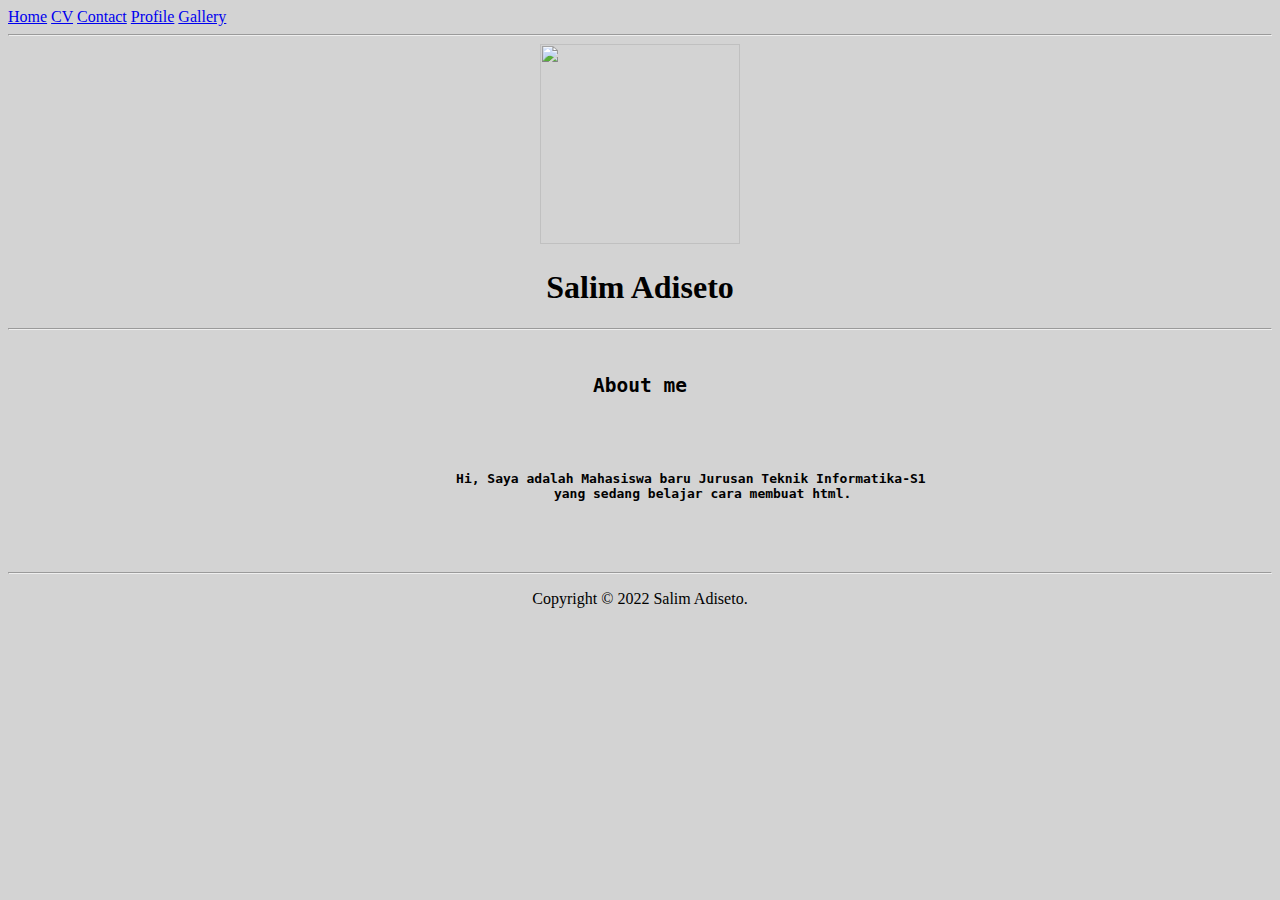
==== index.html @ f2493bd5 "Add files via upload" ====
<!DOCTYPE html>
<html lang="en">

<head>
    <meta charset="UTF-8">
    <meta name="viewport" content="width=device-width, initial-scale=1.0">
    <title>Salim Adiseto's Website</title>
    <link rel="shortcut icon" href="assets/SalimAlmet.ico" type="image/x-icon">
    <link rel="icon" href="assets/SalimAlmet.ico" type="image/x-icon">
</head>

<body bgcolor="lightgray">
    <nav>
        <a href="index.html">Home</a> 
        <a href="cv.html">CV</a> 
        <a href="contact.html">Contact</a> 
        <a href="profile.html">Profile</a>
        <a href="gallery.html">Gallery</a>
    </nav>

    <hr>

    <header style="text-align: center;">
        <img src="assets/SalimAlmet.png" width="200" height="200">
        <h1>Salim Adiseto</h1>
    </header>

    <hr>

    <pre align="center">
        <h2>About me</h2>
        <p>
            <b> Hi, Saya adalah Mahasiswa baru Jurusan Teknik Informatika-S1
                yang sedang belajar cara membuat html.</b>
        </p>
    </pre>

    <hr>
    <footer align="center">
        <p>Copyright &copy; 2022 Salim Adiseto.</p>
    </footer>
</body>
</html>
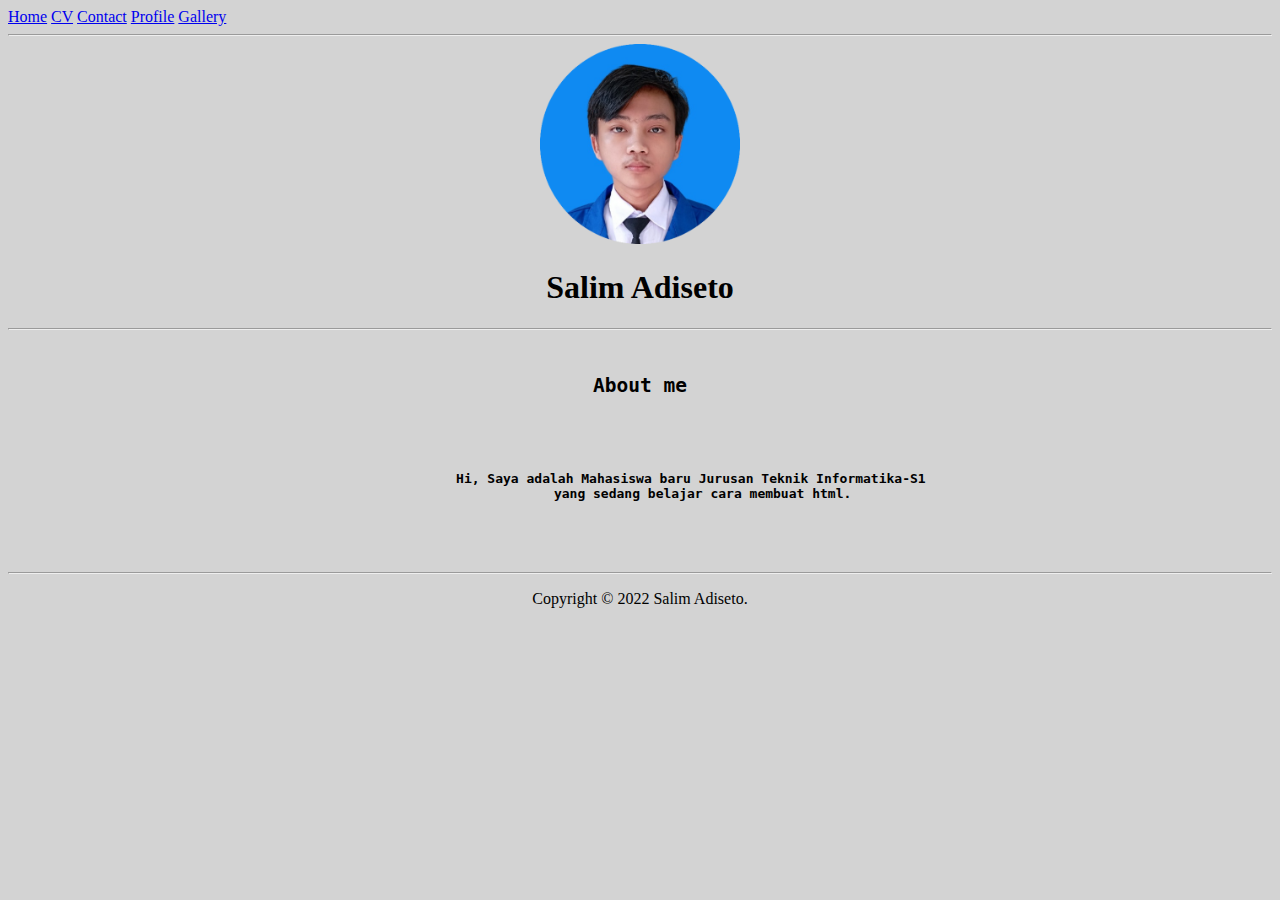
==== commit 0a1589b1: "Update index.html" ====
--- a/index.html
+++ b/index.html
@@ -6,7 +6,6 @@
     <meta name="viewport" content="width=device-width, initial-scale=1.0">
     <title>Salim Adiseto's Website</title>
     <link rel="shortcut icon" href="assets/SalimAlmet.ico" type="image/x-icon">
-    <link rel="icon" href="assets/SalimAlmet.ico" type="image/x-icon">
 </head>
 
 <body bgcolor="lightgray">
@@ -40,4 +39,4 @@
         <p>Copyright &copy; 2022 Salim Adiseto.</p>
     </footer>
 </body>
-</html>+</html>
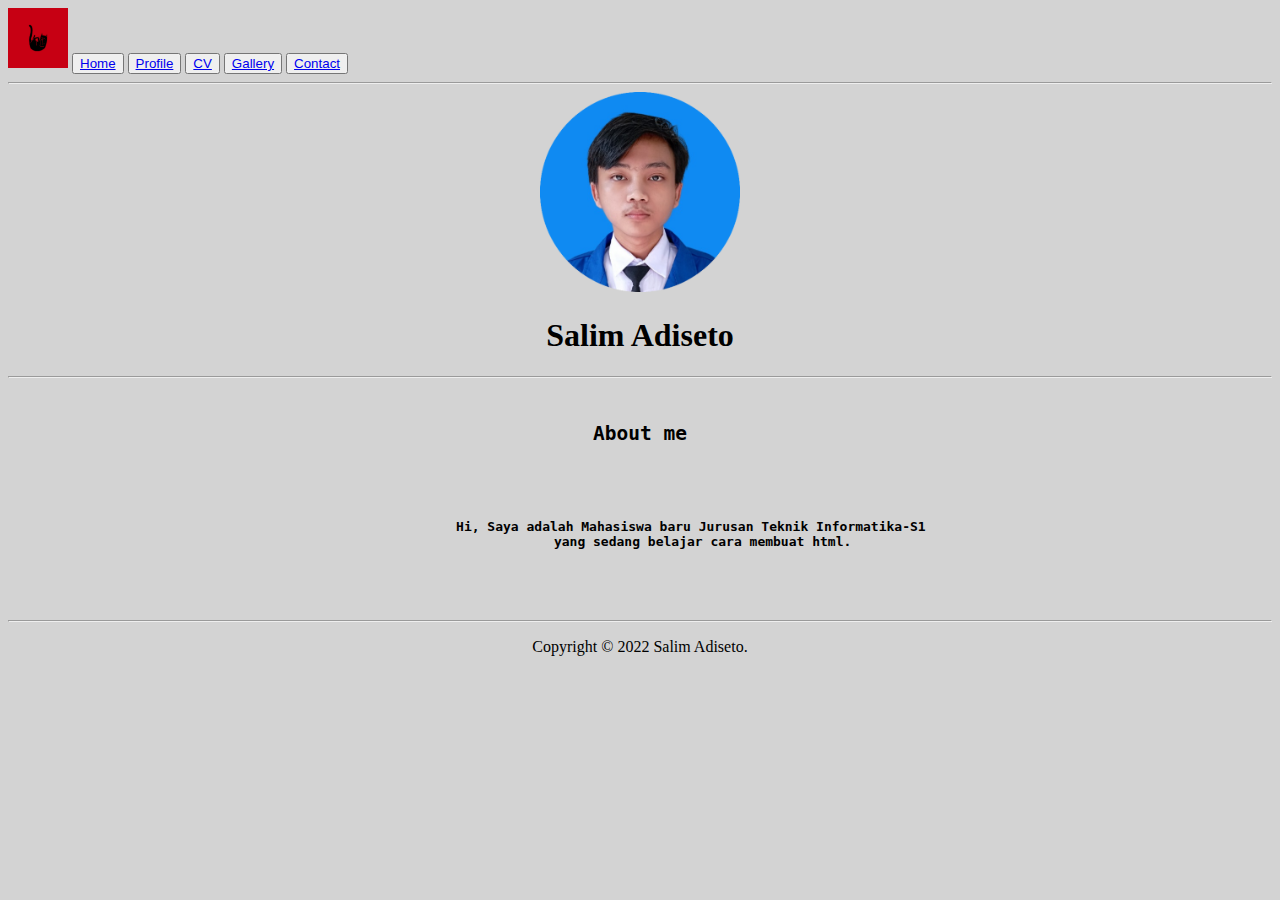
==== commit bd2fce15: "Update index.html" ====
--- a/index.html
+++ b/index.html
@@ -3,19 +3,32 @@
 
 <head>
     <meta charset="UTF-8">
-    <meta name="viewport" content="width=device-width, initial-scale=1.0">
+    <meta http-equiv="X-UA-Compatible" content="IE=edge">
+    <meta name="viewport" content="width=device-width, height=device-height, initial-scale=1">
     <title>Salim Adiseto's Website</title>
-    <link rel="shortcut icon" href="assets/SalimAlmet.ico" type="image/x-icon">
+    <link rel="shortcut icon" href="assets/PartaiKucingMerah.ico" type="image/x-icon">
+    <link rel="stylesheet" href="css/style.css">
 </head>
 
-<body bgcolor="lightgray">
-    <nav>
+<body style="background-color: lightgray;">
+    <div class="wrapper">
+        <img src="assets/PartaiKucingMerah.jpg" height="60px" alt="logo">
+    <button class="button b1">
         <a href="index.html">Home</a> 
-        <a href="cv.html">CV</a> 
-        <a href="contact.html">Contact</a> 
-        <a href="profile.html">Profile</a>
-        <a href="gallery.html">Gallery</a>
-    </nav>
+    </button>
+    <button class="button b2">
+        <a href="profile.html">Profile</a>    
+    </button>
+    <button class="button b3">
+        <a href="cv.html">CV</a>    
+    </button>
+    <button class="button b4">
+        <a href="gallery.html">Gallery</a>    
+    </button>
+    <button class="button b5">
+        <a href="contact.html">Contact</a>    
+    </button>
+    </div>
 
     <hr>
 
@@ -26,7 +39,7 @@
 
     <hr>
 
-    <pre align="center">
+    <pre style="text-align: center;">
         <h2>About me</h2>
         <p>
             <b> Hi, Saya adalah Mahasiswa baru Jurusan Teknik Informatika-S1
@@ -35,8 +48,9 @@
     </pre>
 
     <hr>
-    <footer align="center">
+    <footer style="text-align: center;">
         <p>Copyright &copy; 2022 Salim Adiseto.</p>
     </footer>
+    <script src="js/app.js"></script>
 </body>
 </html>
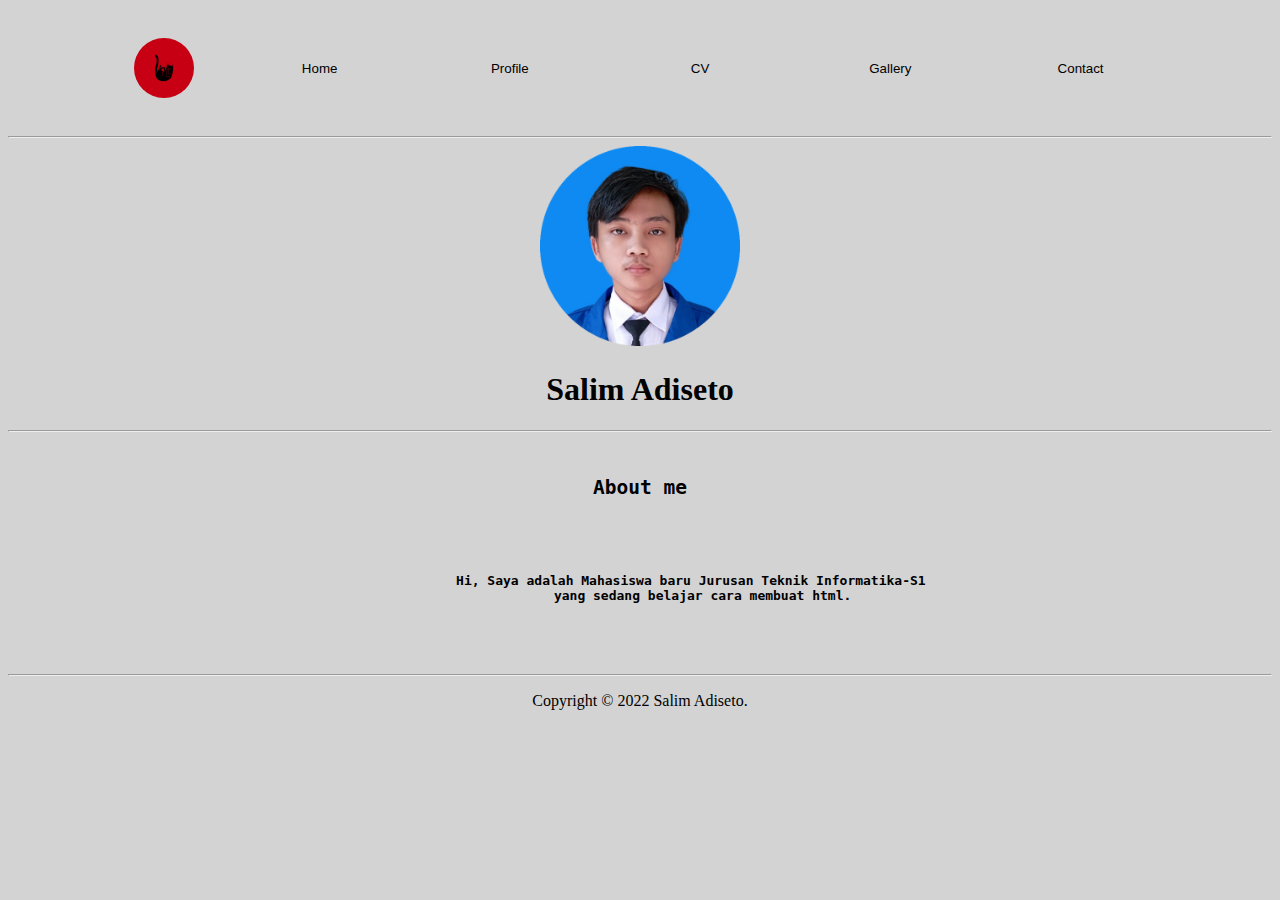
==== commit 37445fad: "Add files via upload" ====
--- a/index.html
+++ b/index.html
@@ -53,4 +53,4 @@
     </footer>
     <script src="js/app.js"></script>
 </body>
-</html>
+</html>--- a/css/style.css
+++ b/css/style.css
@@ -0,0 +1,175 @@
+
+li, a{
+    color: black;
+    text-decoration: none;
+}
+
+lia, a:hover{
+    color: darkblue;
+}
+
+.wrapper{
+    display: flex;
+    justify-content: space-between;
+    /* justify-content: flex-end; */
+    align-items: center;
+    padding: 30px 10%;
+}
+
+.wrapper img{
+    border-radius: 50%;
+}
+
+.logo{
+    cursor: pointer;
+    margin-right: auto;
+}
+
+.button {
+    width: 130px;
+    height: 40px;
+    color: #fff;
+    padding: 10px 25px;
+    font-family: 'Lato', sans-serif;
+    font-weight: 500;
+    background: transparent;
+    cursor: pointer;
+    transition: all 0.3s ease;
+    position: relative;
+    outline: none;
+  }
+
+.b1 {
+    background: lightgray;
+    border: none;
+    z-index: 1;
+}
+.b1:after {
+    position: absolute;
+    content: "";
+    width: 0;
+    height: 100%;
+    top: 0;
+    right: 0;
+    z-index: -1;
+    background-color: rgba(0,0,0,.1);
+    transition: all 0.3s ease;
+}
+.b1:hover {
+    color: #fff;
+}
+.b1:hover:after {
+    left: 0;
+    width: 100%;
+}
+.b1:active {
+    top: 2px;
+}
+
+.b2 {
+    background: lightgray;
+    border: none;
+    z-index: 1;
+}
+.b2:after {
+    position: absolute;
+    content: "";
+    width: 0;
+    height: 100%;
+    top: 0;
+    right: 0;
+    z-index: -1;
+    background-color: rgba(0,0,0,.1);
+    transition: all 0.3s ease;
+}
+.b2:hover {
+    color: #fff;
+}
+.b2:hover:after {
+    left: 0;
+    width: 100%;
+}
+.b2:active {
+    top: 2px;
+}
+
+.b3 {
+    background: lightgray;
+    border: none;
+    z-index: 1;
+}
+.b3:after {
+    position: absolute;
+    content: "";
+    width: 0;
+    height: 100%;
+    top: 0;
+    right: 0;
+    z-index: -1;
+    background-color: rgba(0,0,0,.1);
+    transition: all 0.3s ease;
+}
+.b3:hover {
+    color: #fff;
+}
+.b3:hover:after {
+    left: 0;
+    width: 100%;
+}
+.b3:active {
+    top: 2px;
+}
+
+.b4 {
+    background: lightgray;
+    border: none;
+    z-index: 1;
+}
+.b4:after {
+    position: absolute;
+    content: "";
+    width: 0;
+    height: 100%;
+    top: 0;
+    right: 0;
+    z-index: -1;
+    background-color: rgba(0,0,0,.1);
+    transition: all 0.3s ease;
+}
+.b4:hover {
+    color: #fff;
+}
+.b4:hover:after {
+    left: 0;
+    width: 100%;
+}
+.b4:active {
+    top: 2px;
+}
+
+.b5 {
+    background: lightgray;
+    border: none;
+    z-index: 1;
+}
+.b5:after {
+    position: absolute;
+    content: "";
+    width: 0;
+    height: 100%;
+    top: 0;
+    right: 0;
+    z-index: -1;
+    background-color: rgba(0,0,0,.1);
+    transition: all 0.3s ease;
+}
+.b5:hover {
+    color: #fff;
+}
+.b5:hover:after {
+    left: 0;
+    width: 100%;
+}
+.b:active {
+    top: 2px;
+}